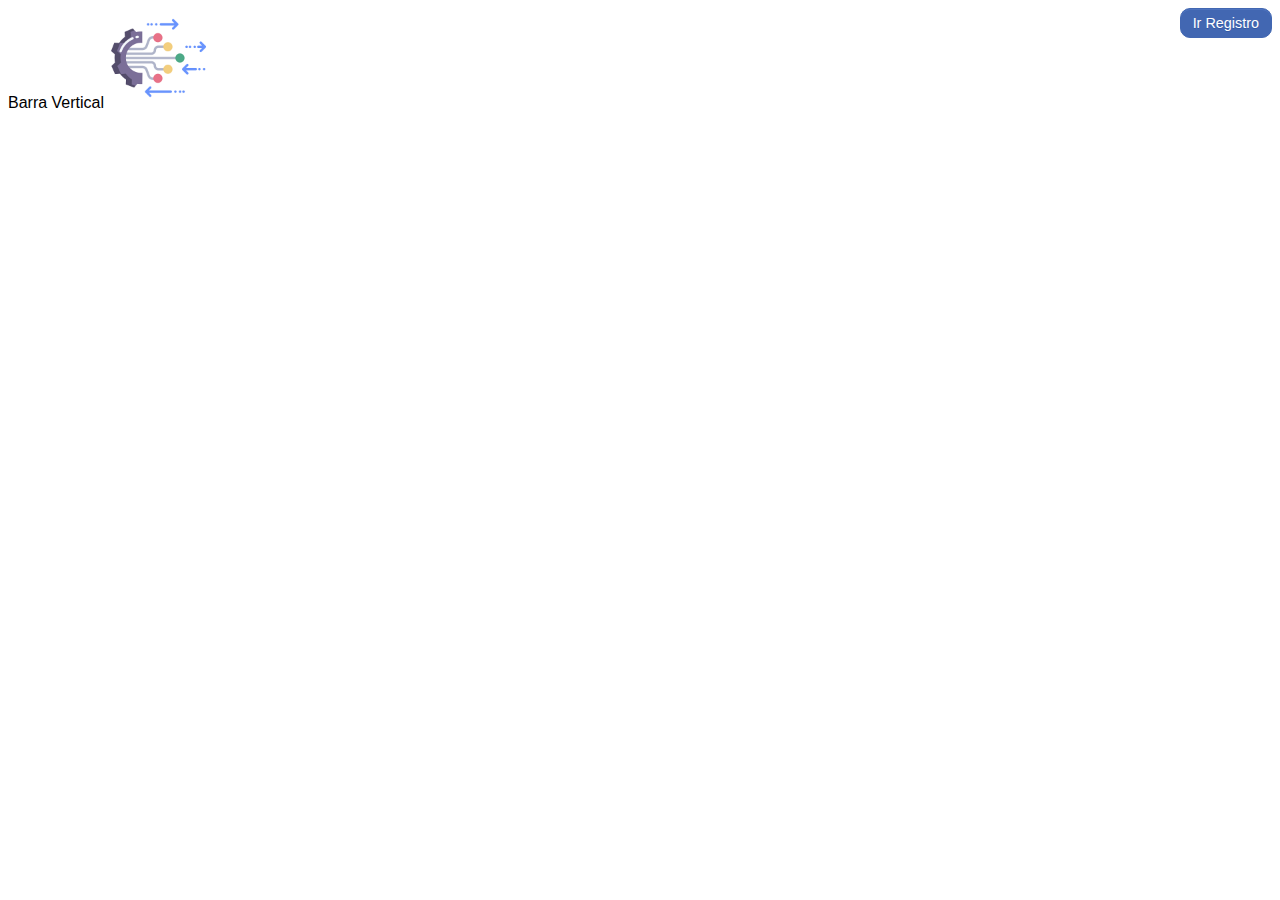
==== index.html @ 8fbcdab8 "Prueba de configuracion en NetBeans" ====
<!DOCTYPE html>
<!--
Grupo 6.
-->
<html>
    <head>
        <title>Página principal</title>
        <meta charset="UTF-8">
        <meta name="viewport" content="width=device-width, initial-scale=1.0">
        <title>Principal</title>
        <link rel="stylesheet" href="css/estilos.css">
    </head>
    <body>
        <nav id="landing_navbar">
            Barra Vertical
            <img class="img-nav" id="navbar_logo" src="img/log.png"/>
            <button class="boton-registro" id="btn_irRegistro" >
                <a id="link_registro" href="registro.html">Ir Registro</a>
            </button>
        </nav>
    </body>
</html>
---- css/estilos.css ----
* {
    font-family: 'Segoe UI', Tahoma, Geneva, Verdana, sans-serif;
}

.img-nav {
    width: 100px;
    height: 100px;
}

/* Inicio Estilos Boton Registro */
.boton-registro {
    border-radius: 2px;
    font-size: 0.9em;
    padding: 6px 12px;
    box-shadow: inset 0 1px 0 0 #4d73bf;
    background: #4267b2;
    border: 1px solid #4267b2;
    color: white;
    text-shadow: 0 1px 0 #3359a5;
    border-radius: 10px;
    float: right;
}

.boton-registro a{
    color: #fff;
    text-decoration: none;
}

.boton-registro:hover{ background: #2b54a7; }
.boton-registro:active {
    background: #1d4698;
    border-color: #1d4698;
}

/* Fin Estilos Boton Registro */
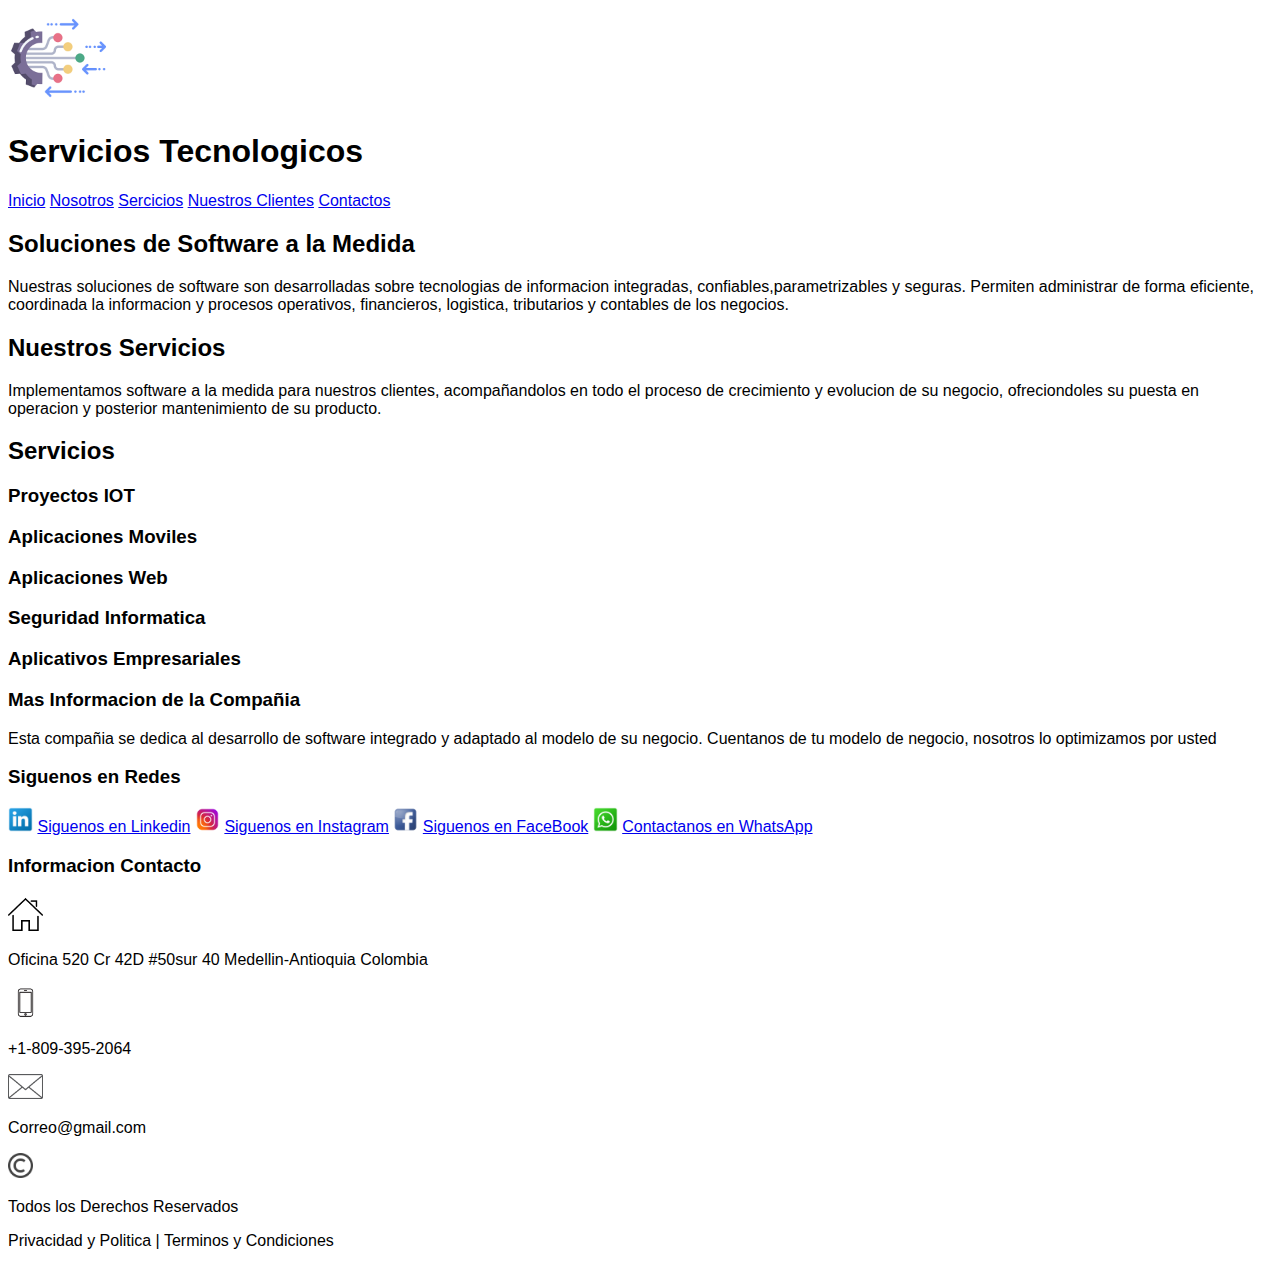
==== commit 8b143998: "Agregue el header,arcles,section y footer" ====
--- a/index.html
+++ b/index.html
@@ -11,12 +11,120 @@
         <link rel="stylesheet" href="css/estilos.css">
     </head>
     <body>
-        <nav id="landing_navbar">
-            Barra Vertical
-            <img class="img-nav" id="navbar_logo" src="img/log.png"/>
-            <button class="boton-registro" id="btn_irRegistro" >
-                <a id="link_registro" href="registro.html">Ir Registro</a>
-            </button>
-        </nav>
+        <header style>
+            <img class="img-nav" id="navbar_logo" src="img/log.png" alt="Logo"/>
+                       
+            <h1>Servicios Tecnologicos</h1>
+                
+            <nav>
+                <a href="#">Inicio</a>
+                <a href="#">Nosotros</a>
+                <a href="#">Sercicios</a>
+                <a href="#">Nuestros Clientes</a>
+                <a href="#">Contactos</a>         
+            </nav>
+        </header>
+        
+        <article>
+            <h2>Soluciones de Software a la Medida</h2>
+            <p>
+                Nuestras soluciones de software son desarrolladas sobre tecnologias de informacion integradas,
+                confiables,parametrizables y seguras. Permiten administrar de forma eficiente, coordinada la informacion
+                y procesos operativos, financieros, logistica, tributarios y contables de los negocios.
+            </p>
+        </article>
+        
+        <article>
+            <h2>Nuestros Servicios</h2>
+            <p>
+                Implementamos software a la medida para nuestros clientes, acompañandolos en todo el proceso
+                de crecimiento y evolucion de su negocio, ofreciondoles su puesta en operacion y posterior mantenimiento de su producto.
+            </p>
+        </article>
+        
+        <section>
+            <h2>Servicios</h2>
+            <div>
+                <h3>Proyectos IOT</h3>
+            </div>
+            <div>
+                <h3>Aplicaciones Moviles</h3>
+            </div>
+            <div>
+                <h3>Aplicaciones Web</h3>
+            </div>
+            <div>
+                <h3>Seguridad Informatica</h3>
+            </div>
+            <div>
+                <h3>Aplicativos Empresariales</h3>
+            </div>
+            
+           
+        </section>
+        
+        <footer>
+            
+            <div>
+                <h3>Mas Informacion de la Compañia</h3>
+                <p>
+                    Esta compañia se dedica al desarrollo de software integrado y adaptado
+                    al modelo de su negocio. Cuentanos de tu modelo de negocio, nosotros
+                    lo optimizamos por usted
+                </p>
+                                              
+            </div>
+            
+            <div>
+                <h3>Siguenos en Redes</h3>
+                
+                <img src="img/linkedin.ico" alt="logo_linkedin" width="25" height="25"/>
+                <a href="https//linkedin.com">Siguenos en Linkedin</a>
+                
+                <img src="img/instagram.ico" alt="logo_instagram" width="25" height="25"/>
+                <a href="https//instagram.com">Siguenos en Instagram</a>
+                
+                <img src="img/facebook.ico" alt="logo_facebook" width="25" height="25"/>
+                <a href="https//facebook.com">Siguenos en FaceBook</a>
+                
+                <img src="img/whatsapp.ico" alt="logo_whatsapp" width="25" height="25"/>
+                <a href="https//whatsapp.com">Contactanos en WhatsApp</a>
+            </div>
+            
+            
+            <div>
+                <h3>Informacion Contacto</h3>
+                
+                <img src="img/home.ico" width="35" height="35" alt="logo_home"/>
+                <p>
+                    Oficina 520
+                    Cr 42D #50sur 40
+                    Medellin-Antioquia
+                    Colombia
+                </p>
+                
+                <img src="img/phone.ico" width="35" height="35" alt="logo_phone"/>
+                <p>
+                    +1-809-395-2064
+                </p>
+                <img src="img/mail.ico" width="35" height="25" alt="logo_mail"/>
+                <p>
+                    Correo@gmail.com
+                </p>
+            </div>
+            
+            <div>
+                
+                <img src="img/copyright-.ico" width="25" height="25" alt="logo_copytight"/>
+                <p>Todos los Derechos Reservados</p>
+            </div>
+            
+            <div>
+                <p>
+                    Privacidad y Politica | Terminos y Condiciones
+                </p>
+            </div>
+        </footer>      
+        
     </body>
 </html>
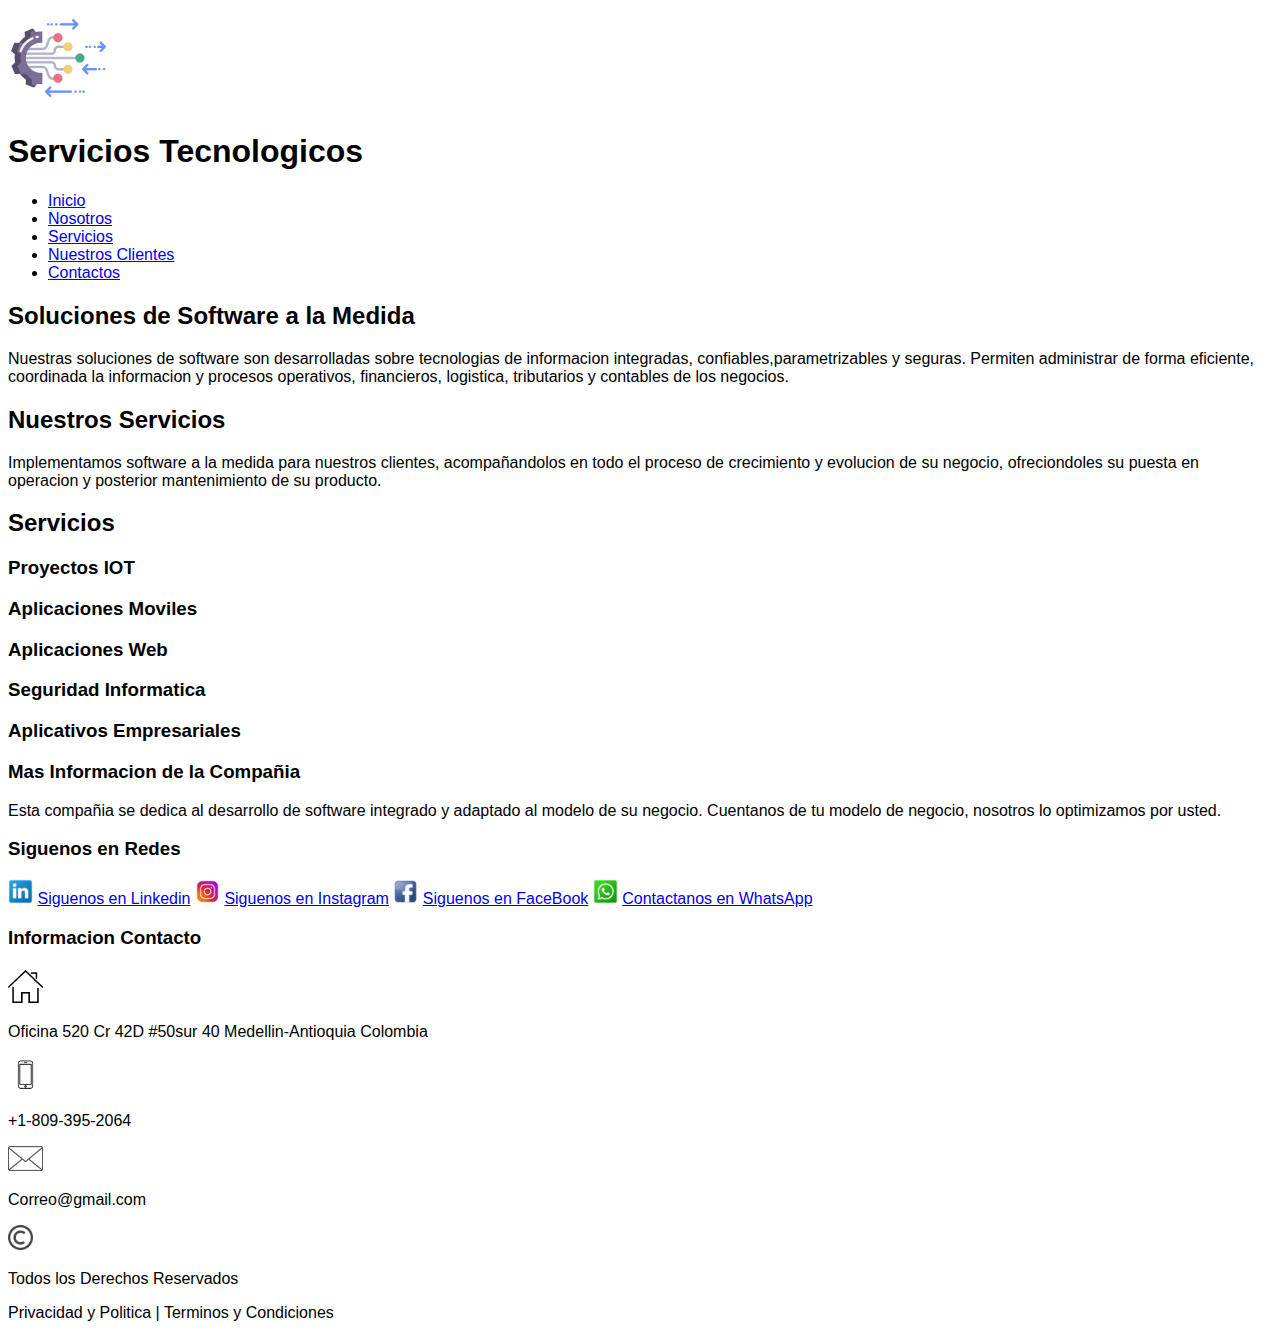
==== commit 015a8691: "Se corrigen detalles en el header y footer" ====
--- a/index.html
+++ b/index.html
@@ -11,18 +11,27 @@
         <link rel="stylesheet" href="css/estilos.css">
     </head>
     <body>
-        <header style>
-            <img class="img-nav" id="navbar_logo" src="img/log.png" alt="Logo"/>
-                       
-            <h1>Servicios Tecnologicos</h1>
-                
-            <nav>
-                <a href="#">Inicio</a>
-                <a href="#">Nosotros</a>
-                <a href="#">Sercicios</a>
-                <a href="#">Nuestros Clientes</a>
-                <a href="#">Contactos</a>         
-            </nav>
+        <header>
+            <div>
+                <img class="img-nav" id="navbar_logo" src="img/log.png" alt="Logo"/>
+            </div>
+            
+            <div>
+                <h1>Servicios Tecnologicos</h1>
+            </div>
+            
+            <div> 
+                <nav>
+                    <ul>
+                        <li><a href="#">Inicio</a></li>
+                        <li><a href="#">Nosotros</a></li>
+                        <li><a href="#">Servicios</a></li>
+                        <li><a href="#">Nuestros Clientes</a</li>
+                        <li><a href="#">Contactos</a></li>
+                    </ul>        
+                </nav>
+            </div>
+
         </header>
         
         <article>
@@ -70,7 +79,7 @@
                 <p>
                     Esta compañia se dedica al desarrollo de software integrado y adaptado
                     al modelo de su negocio. Cuentanos de tu modelo de negocio, nosotros
-                    lo optimizamos por usted
+                    lo optimizamos por usted.
                 </p>
                                               
             </div>
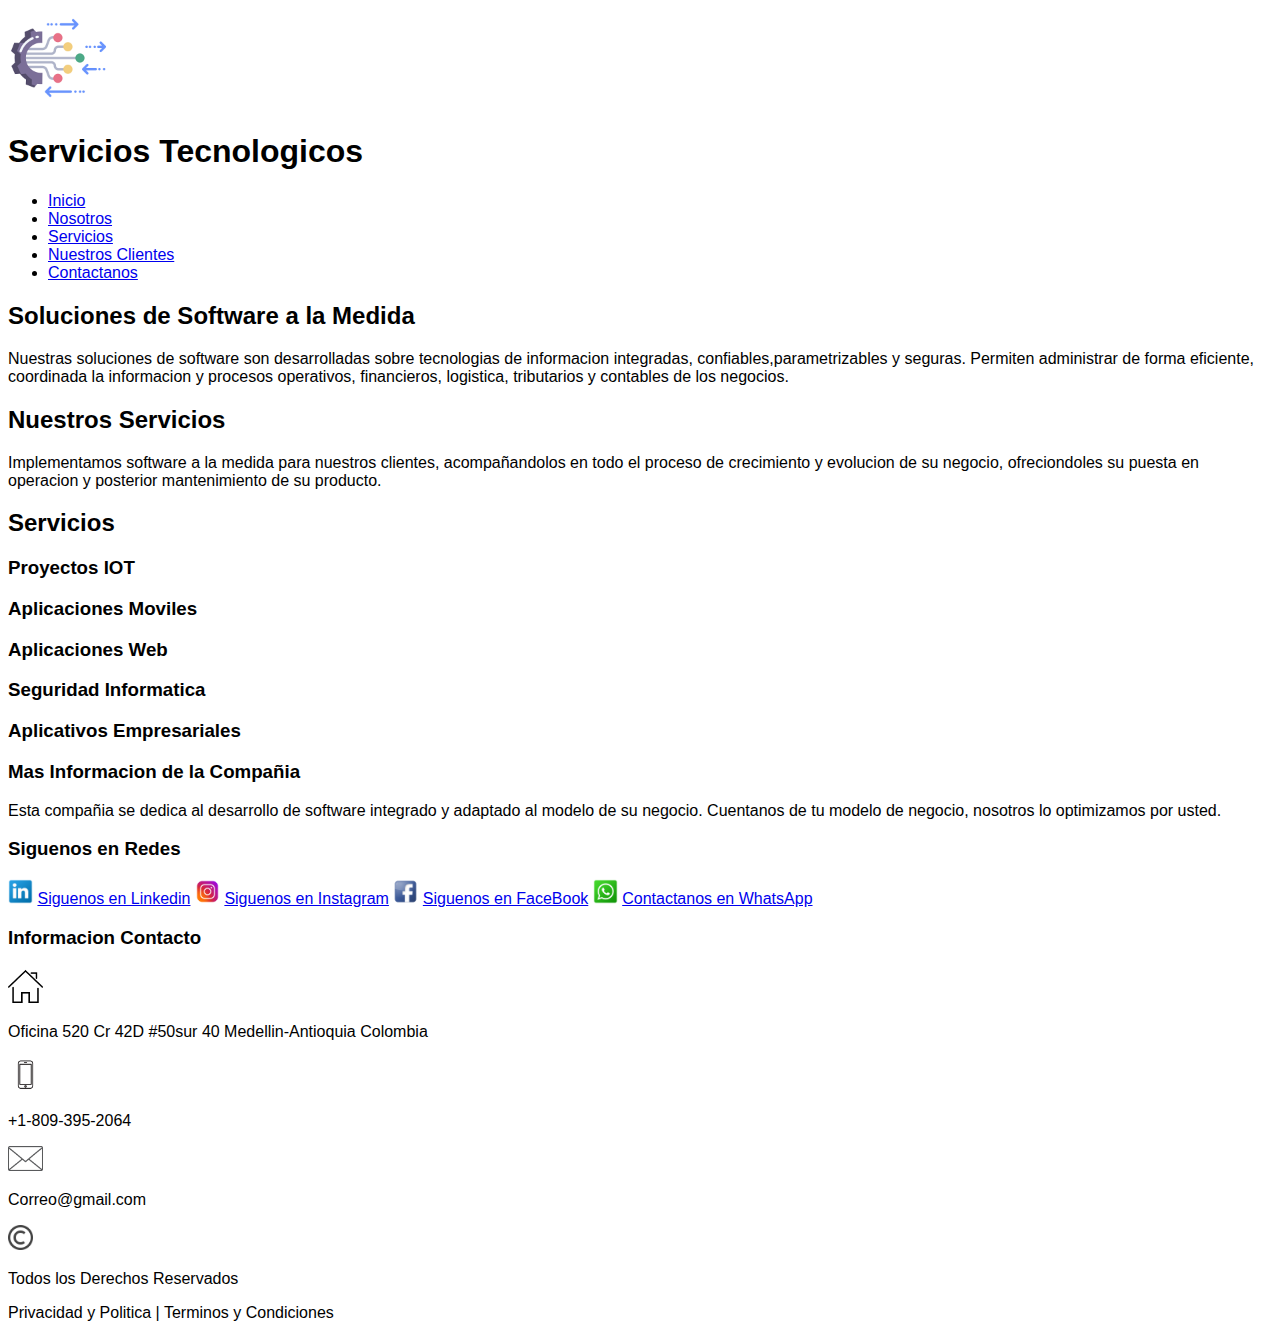
==== commit 6d2abdd5: "Se agrego la sección de Contactos" ====
--- a/index.html
+++ b/index.html
@@ -3,137 +3,143 @@
 Grupo 6.
 -->
 <html>
-    <head>
-        <title>Página principal</title>
-        <meta charset="UTF-8">
-        <meta name="viewport" content="width=device-width, initial-scale=1.0">
-        <title>Principal</title>
-        <link rel="stylesheet" href="css/estilos.css">
-    </head>
-    <body>
-        <header>
-            <div>
-                <img class="img-nav" id="navbar_logo" src="img/log.png" alt="Logo"/>
-            </div>
-            
-            <div>
-                <h1>Servicios Tecnologicos</h1>
-            </div>
-            
-            <div> 
-                <nav>
-                    <ul>
-                        <li><a href="#">Inicio</a></li>
-                        <li><a href="#">Nosotros</a></li>
-                        <li><a href="#">Servicios</a></li>
-                        <li><a href="#">Nuestros Clientes</a</li>
-                        <li><a href="#">Contactos</a></li>
-                    </ul>        
-                </nav>
-            </div>
 
-        </header>
-        
-        <article>
-            <h2>Soluciones de Software a la Medida</h2>
+<head>
+    <title>Página principal</title>
+    <meta charset="UTF-8">
+    <meta name="viewport" content="width=device-width, initial-scale=1.0">
+    <title>Principal</title>
+    <link rel="stylesheet" href="css/estilos.css">
+    <link rel="icon" href="img/log.ico">
+    <meta name="author" content="Equipo 6 Grupo 53414">
+</head>
+
+<body>
+    <header>
+        <div>
+            <img class="img-nav" id="navbar_logo" src="img/log.png" alt="Logo" />
+        </div>
+
+        <div>
+            <h1>Servicios Tecnologicos</h1>
+        </div>
+
+        <div>
+            <nav>
+                <ul>
+                    <li><a href="#">Inicio</a></li>
+                    <li><a href="#">Nosotros</a></li>
+                    <li><a href="#">Servicios</a></li>
+                    <li><a href="#">Nuestros Clientes</a></li>
+                    <li><a href="contactanos.html">Contactanos</a></li>
+                </ul>
+            </nav>
+        </div>
+
+    </header>
+
+    <article>
+        <h2>Soluciones de Software a la Medida</h2>
+        <p>
+            Nuestras soluciones de software son desarrolladas sobre tecnologias de informacion integradas,
+            confiables,parametrizables y seguras. Permiten administrar de forma eficiente, coordinada la informacion
+            y procesos operativos, financieros, logistica, tributarios y contables de los negocios.
+        </p>
+    </article>
+
+    <article>
+        <h2>Nuestros Servicios</h2>
+        <p>
+            Implementamos software a la medida para nuestros clientes, acompañandolos en todo el proceso
+            de crecimiento y evolucion de su negocio, ofreciondoles su puesta en operacion y posterior mantenimiento de
+            su producto.
+        </p>
+    </article>
+
+    <section>
+        <h2>Servicios</h2>
+        <div>
+            <h3>Proyectos IOT</h3>
+        </div>
+        <div>
+            <h3>Aplicaciones Moviles</h3>
+        </div>
+        <div>
+            <h3>Aplicaciones Web</h3>
+        </div>
+        <div>
+            <h3>Seguridad Informatica</h3>
+        </div>
+        <div>
+            <h3>Aplicativos Empresariales</h3>
+        </div>
+
+
+    </section>
+
+    <footer>
+
+        <div>
+            <h3>Mas Informacion de la Compañia</h3>
             <p>
-                Nuestras soluciones de software son desarrolladas sobre tecnologias de informacion integradas,
-                confiables,parametrizables y seguras. Permiten administrar de forma eficiente, coordinada la informacion
-                y procesos operativos, financieros, logistica, tributarios y contables de los negocios.
+                Esta compañia se dedica al desarrollo de software integrado y adaptado
+                al modelo de su negocio. Cuentanos de tu modelo de negocio, nosotros
+                lo optimizamos por usted.
             </p>
-        </article>
-        
-        <article>
-            <h2>Nuestros Servicios</h2>
+
+        </div>
+
+        <div>
+            <h3>Siguenos en Redes</h3>
+
+            <img src="img/linkedin.ico" alt="logo_linkedin" width="25" height="25" />
+            <a href="https//linkedin.com">Siguenos en Linkedin</a>
+
+            <img src="img/instagram.ico" alt="logo_instagram" width="25" height="25" />
+            <a href="https//instagram.com">Siguenos en Instagram</a>
+
+            <img src="img/facebook.ico" alt="logo_facebook" width="25" height="25" />
+            <a href="https//facebook.com">Siguenos en FaceBook</a>
+
+            <img src="img/whatsapp.ico" alt="logo_whatsapp" width="25" height="25" />
+            <a href="https//whatsapp.com">Contactanos en WhatsApp</a>
+        </div>
+
+
+        <div>
+            <h3>Informacion Contacto</h3>
+
+            <img src="img/home.ico" width="35" height="35" alt="logo_home" />
             <p>
-                Implementamos software a la medida para nuestros clientes, acompañandolos en todo el proceso
-                de crecimiento y evolucion de su negocio, ofreciondoles su puesta en operacion y posterior mantenimiento de su producto.
+                Oficina 520
+                Cr 42D #50sur 40
+                Medellin-Antioquia
+                Colombia
             </p>
-        </article>
-        
-        <section>
-            <h2>Servicios</h2>
-            <div>
-                <h3>Proyectos IOT</h3>
-            </div>
-            <div>
-                <h3>Aplicaciones Moviles</h3>
-            </div>
-            <div>
-                <h3>Aplicaciones Web</h3>
-            </div>
-            <div>
-                <h3>Seguridad Informatica</h3>
-            </div>
-            <div>
-                <h3>Aplicativos Empresariales</h3>
-            </div>
-            
-           
-        </section>
-        
-        <footer>
-            
-            <div>
-                <h3>Mas Informacion de la Compañia</h3>
-                <p>
-                    Esta compañia se dedica al desarrollo de software integrado y adaptado
-                    al modelo de su negocio. Cuentanos de tu modelo de negocio, nosotros
-                    lo optimizamos por usted.
-                </p>
-                                              
-            </div>
-            
-            <div>
-                <h3>Siguenos en Redes</h3>
-                
-                <img src="img/linkedin.ico" alt="logo_linkedin" width="25" height="25"/>
-                <a href="https//linkedin.com">Siguenos en Linkedin</a>
-                
-                <img src="img/instagram.ico" alt="logo_instagram" width="25" height="25"/>
-                <a href="https//instagram.com">Siguenos en Instagram</a>
-                
-                <img src="img/facebook.ico" alt="logo_facebook" width="25" height="25"/>
-                <a href="https//facebook.com">Siguenos en FaceBook</a>
-                
-                <img src="img/whatsapp.ico" alt="logo_whatsapp" width="25" height="25"/>
-                <a href="https//whatsapp.com">Contactanos en WhatsApp</a>
-            </div>
-            
-            
-            <div>
-                <h3>Informacion Contacto</h3>
-                
-                <img src="img/home.ico" width="35" height="35" alt="logo_home"/>
-                <p>
-                    Oficina 520
-                    Cr 42D #50sur 40
-                    Medellin-Antioquia
-                    Colombia
-                </p>
-                
-                <img src="img/phone.ico" width="35" height="35" alt="logo_phone"/>
-                <p>
-                    +1-809-395-2064
-                </p>
-                <img src="img/mail.ico" width="35" height="25" alt="logo_mail"/>
-                <p>
-                    Correo@gmail.com
-                </p>
-            </div>
-            
-            <div>
-                
-                <img src="img/copyright-.ico" width="25" height="25" alt="logo_copytight"/>
-                <p>Todos los Derechos Reservados</p>
-            </div>
-            
-            <div>
-                <p>
-                    Privacidad y Politica | Terminos y Condiciones
-                </p>
-            </div>
-        </footer>      
-        
-    </body>
-</html>
+
+            <img src="img/phone.ico" width="35" height="35" alt="logo_phone" />
+            <p>
+                +1-809-395-2064
+            </p>
+            <img src="img/mail.ico" width="35" height="25" alt="logo_mail" />
+            <p>
+                Correo@gmail.com
+            </p>
+        </div>
+
+        <div>
+
+            <img src="img/copyright-.ico" width="25" height="25" alt="logo_copytight" />
+            <p>Todos los Derechos Reservados</p>
+        </div>
+
+        <div>
+            <p>
+                Privacidad y Politica | Terminos y Condiciones
+            </p>
+        </div>
+    </footer>
+
+</body>
+
+</html>--- a/css/estilos.css
+++ b/css/estilos.css
@@ -1,35 +1,149 @@
 * {
-    font-family: 'Segoe UI', Tahoma, Geneva, Verdana, sans-serif;
+  font-family: 'Segoe UI', Tahoma, Geneva, Verdana, sans-serif;
 }
 
 .img-nav {
-    width: 100px;
-    height: 100px;
+  width: 100px;
+  height: 100px;
 }
 
 /* Inicio Estilos Boton Registro */
+
 .boton-registro {
-    border-radius: 2px;
-    font-size: 0.9em;
-    padding: 6px 12px;
-    box-shadow: inset 0 1px 0 0 #4d73bf;
-    background: #4267b2;
-    border: 1px solid #4267b2;
-    color: white;
-    text-shadow: 0 1px 0 #3359a5;
-    border-radius: 10px;
-    float: right;
+  border-radius: 2px;
+  font-size: 0.9em;
+  padding: 6px 12px;
+  box-shadow: inset 0 1px 0 0 #4d73bf;
+  background: #4267b2;
+  border: 1px solid #4267b2;
+  color: white;
+  text-shadow: 0 1px 0 #3359a5;
+  border-radius: 10px;
+  float: right;
 }
 
-.boton-registro a{
-    color: #fff;
-    text-decoration: none;
+.boton-registro a {
+  color: #fff;
+  text-decoration: none;
 }
 
-.boton-registro:hover{ background: #2b54a7; }
-.boton-registro:active {
-    background: #1d4698;
-    border-color: #1d4698;
+.boton-registro:hover {
+  background: #2b54a7;
 }
 
-/* Fin Estilos Boton Registro */+.boton-registro:active {
+  background: #1d4698;
+  border-color: #1d4698;
+}
+
+/* Fin Estilos Boton Registro */
+
+/*Contactanos */
+
+.container {
+  width: 90%;
+  margin: 0 auto;
+  position: relative;
+}
+
+#contact {
+  border-radius: 10px;
+  background: #F9F9F9;
+  padding: 25px;
+  margin: 20px 0;
+  box-shadow: 0 0 20px 0 rgba(0, 0, 0, 0.2), 0 5px 5px 0 rgba(0, 0, 0, 0.24);
+}
+
+#contact h3 {
+  display: block;
+  font-size: 30px;
+  font-weight: 300;
+  margin-bottom: 10px;
+}
+
+#contact h4 {
+  margin: 5px 0 15px;
+  display: block;
+  font-size: 13px;
+  font-weight: 400;
+}
+
+fieldset {
+  border: medium none !important;
+  margin: 0 0 10px;
+  padding: 0;
+  width: 97%;
+}
+
+.boton-enviar {
+  display: contents;
+}
+
+#contact input[type="text"], #contact input[type="email"], #contact input[type="tel"], #contact input[type="url"], #contact textarea {
+  width: 100%;
+  border: 1px solid #ccc;
+  background: #FFF;
+  margin: 0 0 5px;
+  padding: 10px;
+  border-radius: 10px;
+}
+
+#contact input[type="text"]:hover, #contact input[type="email"]:hover, #contact input[type="tel"]:hover, #contact input[type="url"]:hover, #contact textarea:hover {
+  -webkit-transition: border-color 0.3s ease-in-out;
+  -moz-transition: border-color 0.3s ease-in-out;
+  transition: border-color 0.3s ease-in-out;
+  border: 1px solid #aaa;
+  border-radius: 15px;
+}
+
+#contact textarea {
+  height: 100px;
+  max-width: 100%;
+  resize: none;
+}
+
+#contact button[type="submit"] {
+  cursor: pointer;
+  width: 100%;
+  border: none;
+  background: #4CAF50;
+  color: #FFF;
+  margin: 0 0 5px;
+  padding: 10px;
+  font-size: 15px;
+}
+
+#contact button[type="submit"]:hover {
+  background: #43A047;
+}
+
+#contact button[type="submit"]:active {
+  box-shadow: inset 0 1px 3px rgba(0, 0, 0, 0.5);
+}
+
+.copyright {
+  text-align: center;
+}
+
+#contact input:focus, #contact textarea:focus {
+  outline: 0;
+  border: 1px solid #aaa;
+}
+
+::-webkit-input-placeholder {
+  color: #888;
+}
+
+:-moz-placeholder {
+  color: #888;
+}
+
+::-moz-placeholder {
+  color: #888;
+}
+
+:-ms-input-placeholder {
+  color: #888;
+}
+
+/* Fin Contactanos */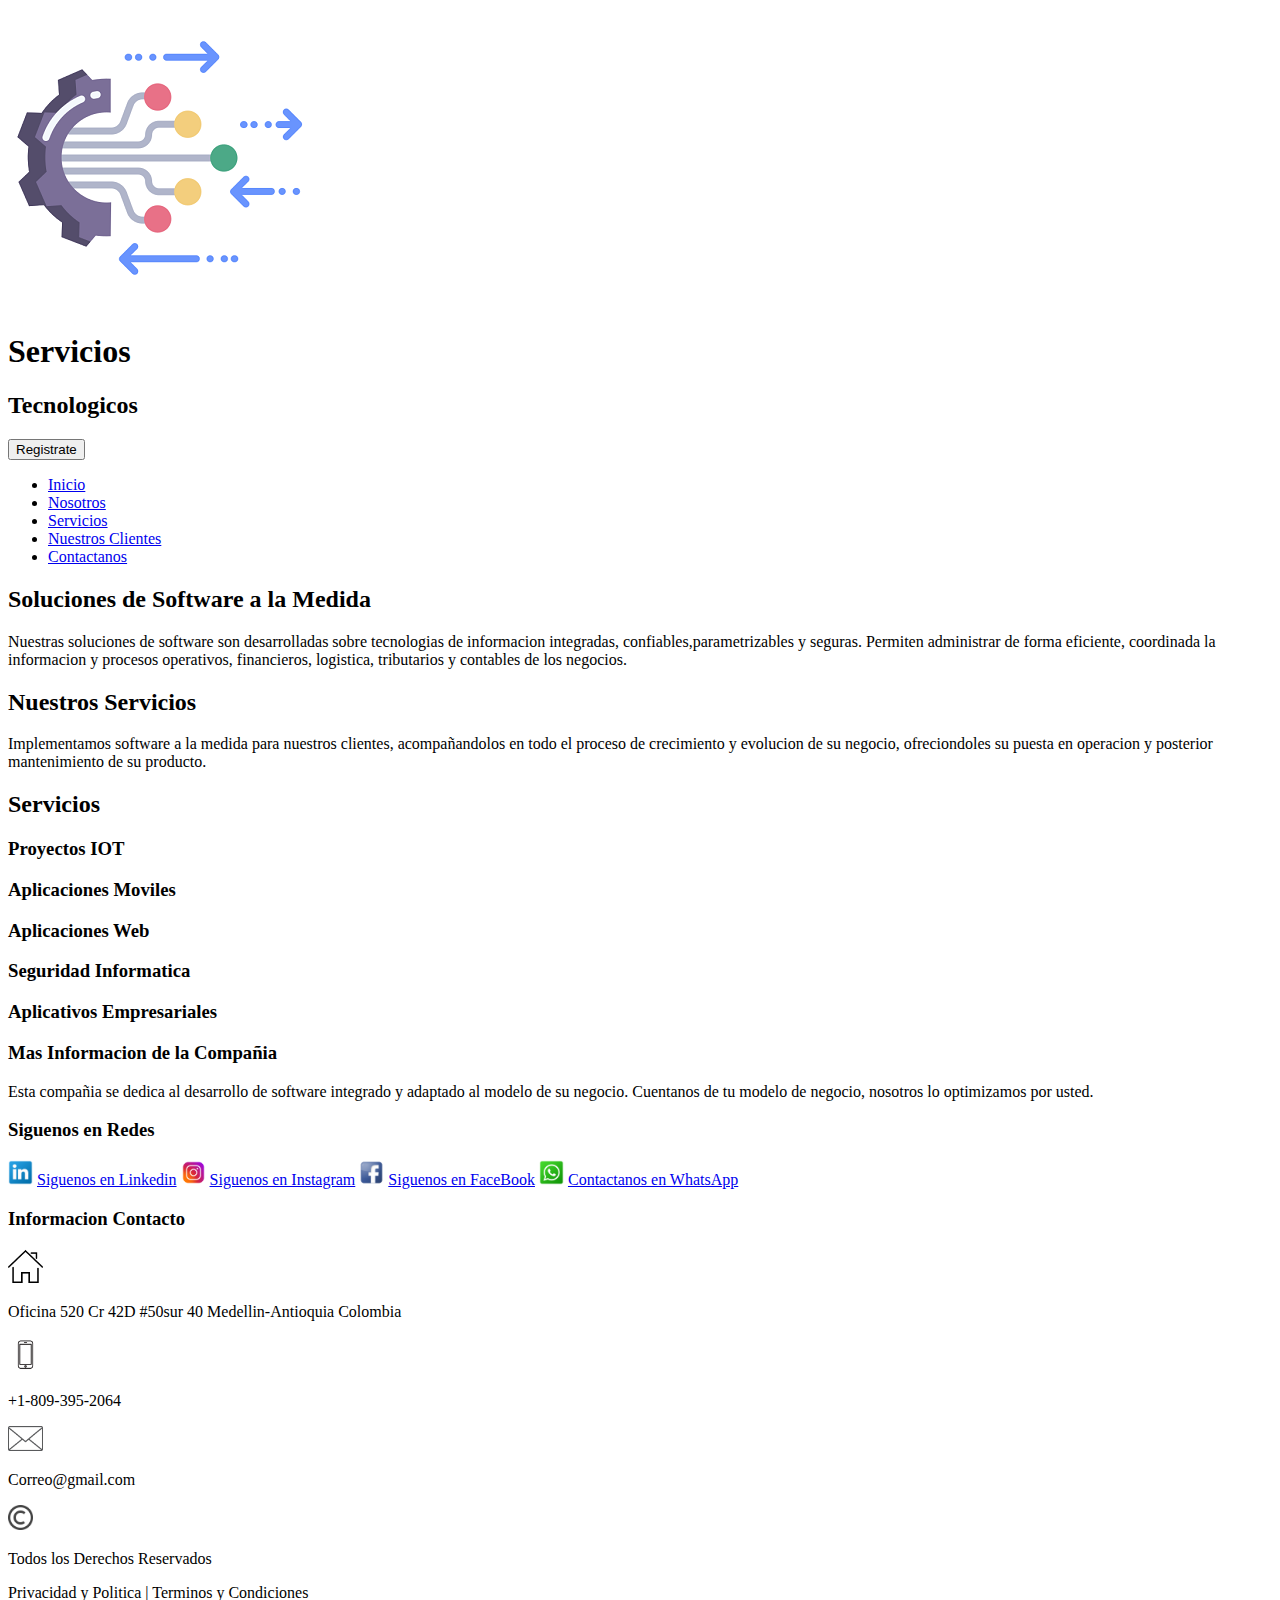
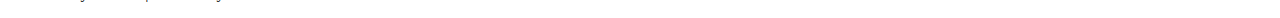
==== commit e8aa34cb: "estoy creando el css de el index aun lo tengo comentado" ====
--- a/index.html
+++ b/index.html
@@ -9,22 +9,25 @@
     <meta charset="UTF-8">
     <meta name="viewport" content="width=device-width, initial-scale=1.0">
     <title>Principal</title>
-    <link rel="stylesheet" href="css/estilos.css">
+    <!--<link rel="stylesheet" href="css/estiloindex.css">-->
     <link rel="icon" href="img/log.ico">
     <meta name="author" content="Equipo 6 Grupo 53414">
 </head>
 
 <body>
     <header>
-        <div>
+        <div class="container_header">
+        <div class="logo">
             <img class="img-nav" id="navbar_logo" src="img/log.png" alt="Logo" />
         </div>
 
-        <div>
-            <h1>Servicios Tecnologicos</h1>
+        <div class="container_titulo">
+            <h1>Servicios</h1>
+            <h2>Tecnologicos</h2>
+            <input type="button" value="Registrate"></<input>
         </div>
 
-        <div>
+        <div class="container_nav">
             <nav>
                 <ul>
                     <li><a href="#">Inicio</a></li>
@@ -35,7 +38,7 @@
                 </ul>
             </nav>
         </div>
-
+        </div>
     </header>
 
     <article>
--- a/css/estiloindex.css
+++ b/css/estiloindex.css
@@ -0,0 +1,37 @@
+@import url('https://fonts.googleapis.com/css2?family=Poppins:ital,wght@0,100;0,200;0,300;0,400;0,500;0,600;0,700;0,800;0,900;1,100;1,200;1,300;1,400;1,500;1,600;1,700;1,800;1,900&display=swap');
+
+*{
+    margin:0;
+    padding: 0;
+    box-sizing: border-box;
+    text-decoration: none;
+}
+
+header{
+    width: 100%;
+    height: 100%;
+    font-family: 'Poppins', sans-serif;
+    position: fixed;
+    top: 0;
+    right: 0;
+    z-index: 100;
+    background: #aaa;
+}
+
+.container_header{
+    max-width: 1200px;
+    height: 100%;
+    display: flex;
+    justify-content: space-between;
+    margin: auto;
+    padding: 0px 20px;
+}
+
+header.logo{
+    height: 100%;
+    
+}
+
+.logo {
+    width: 150px;
+}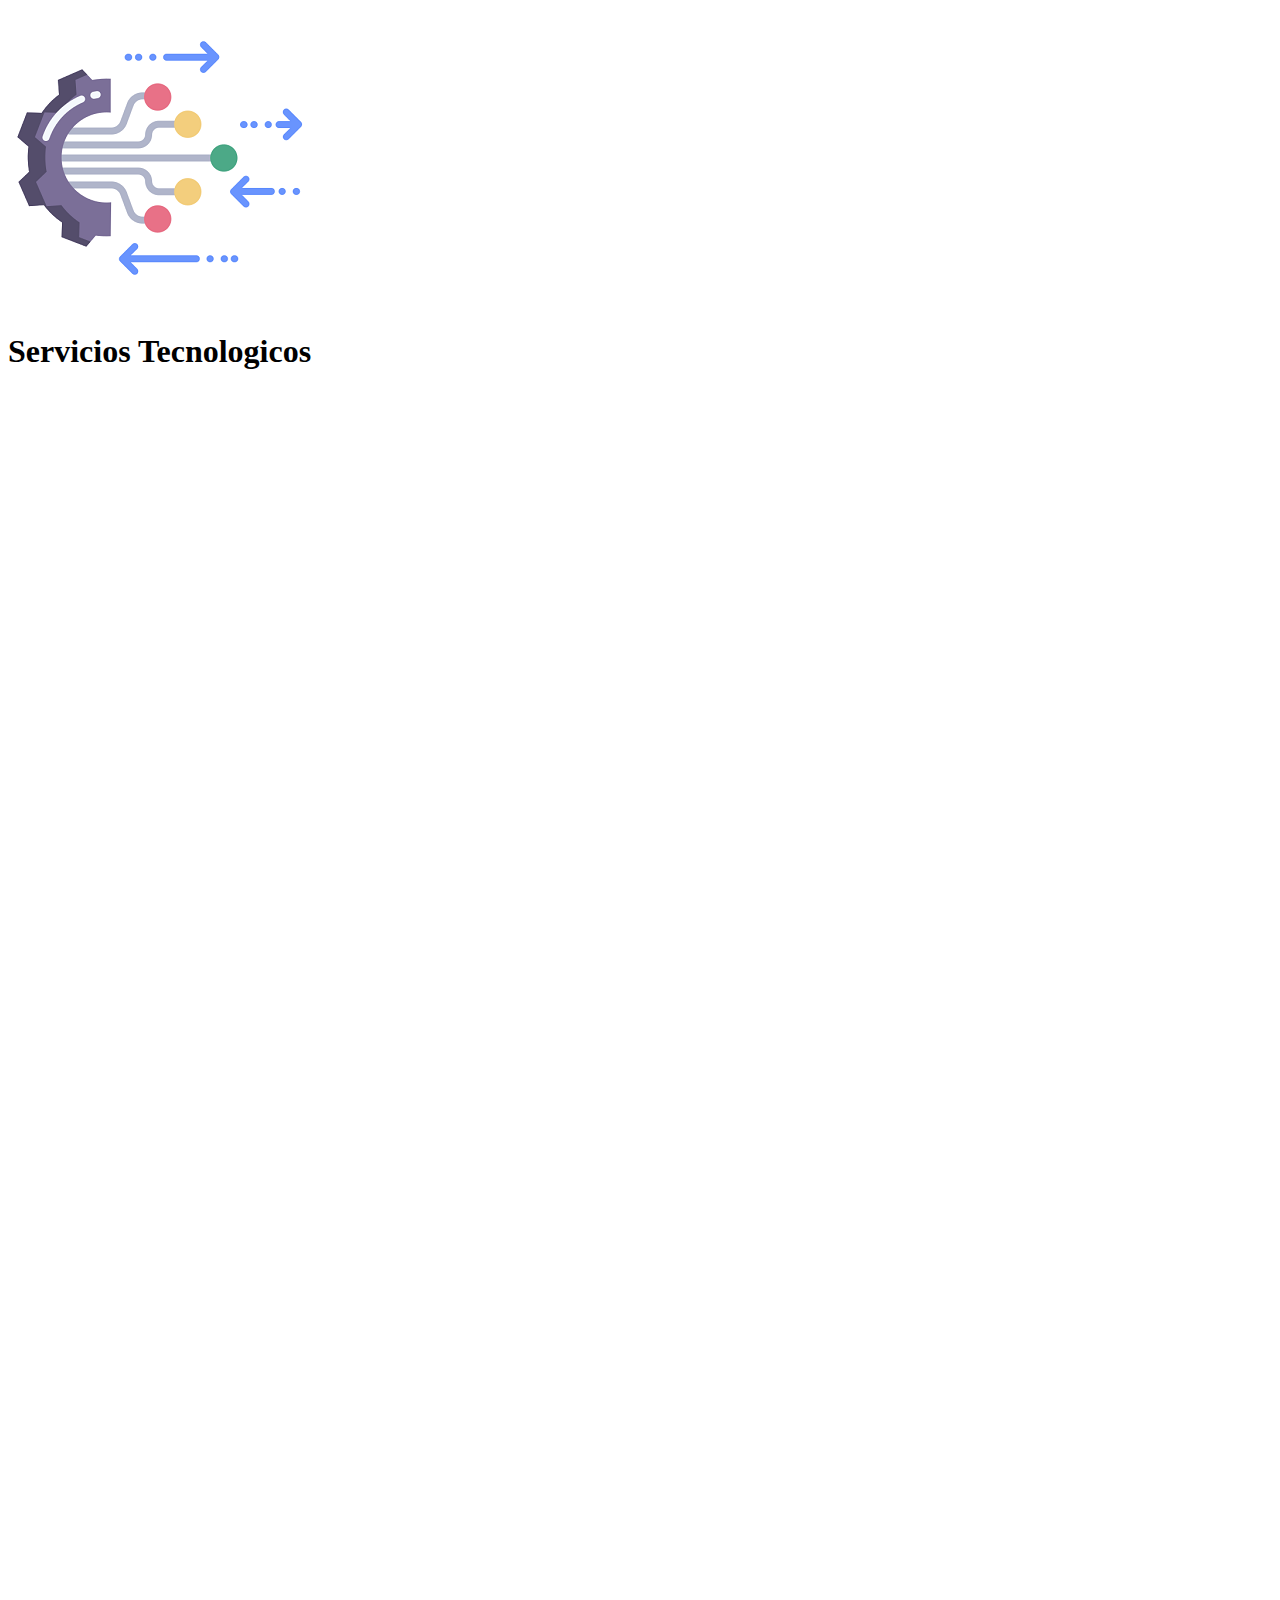
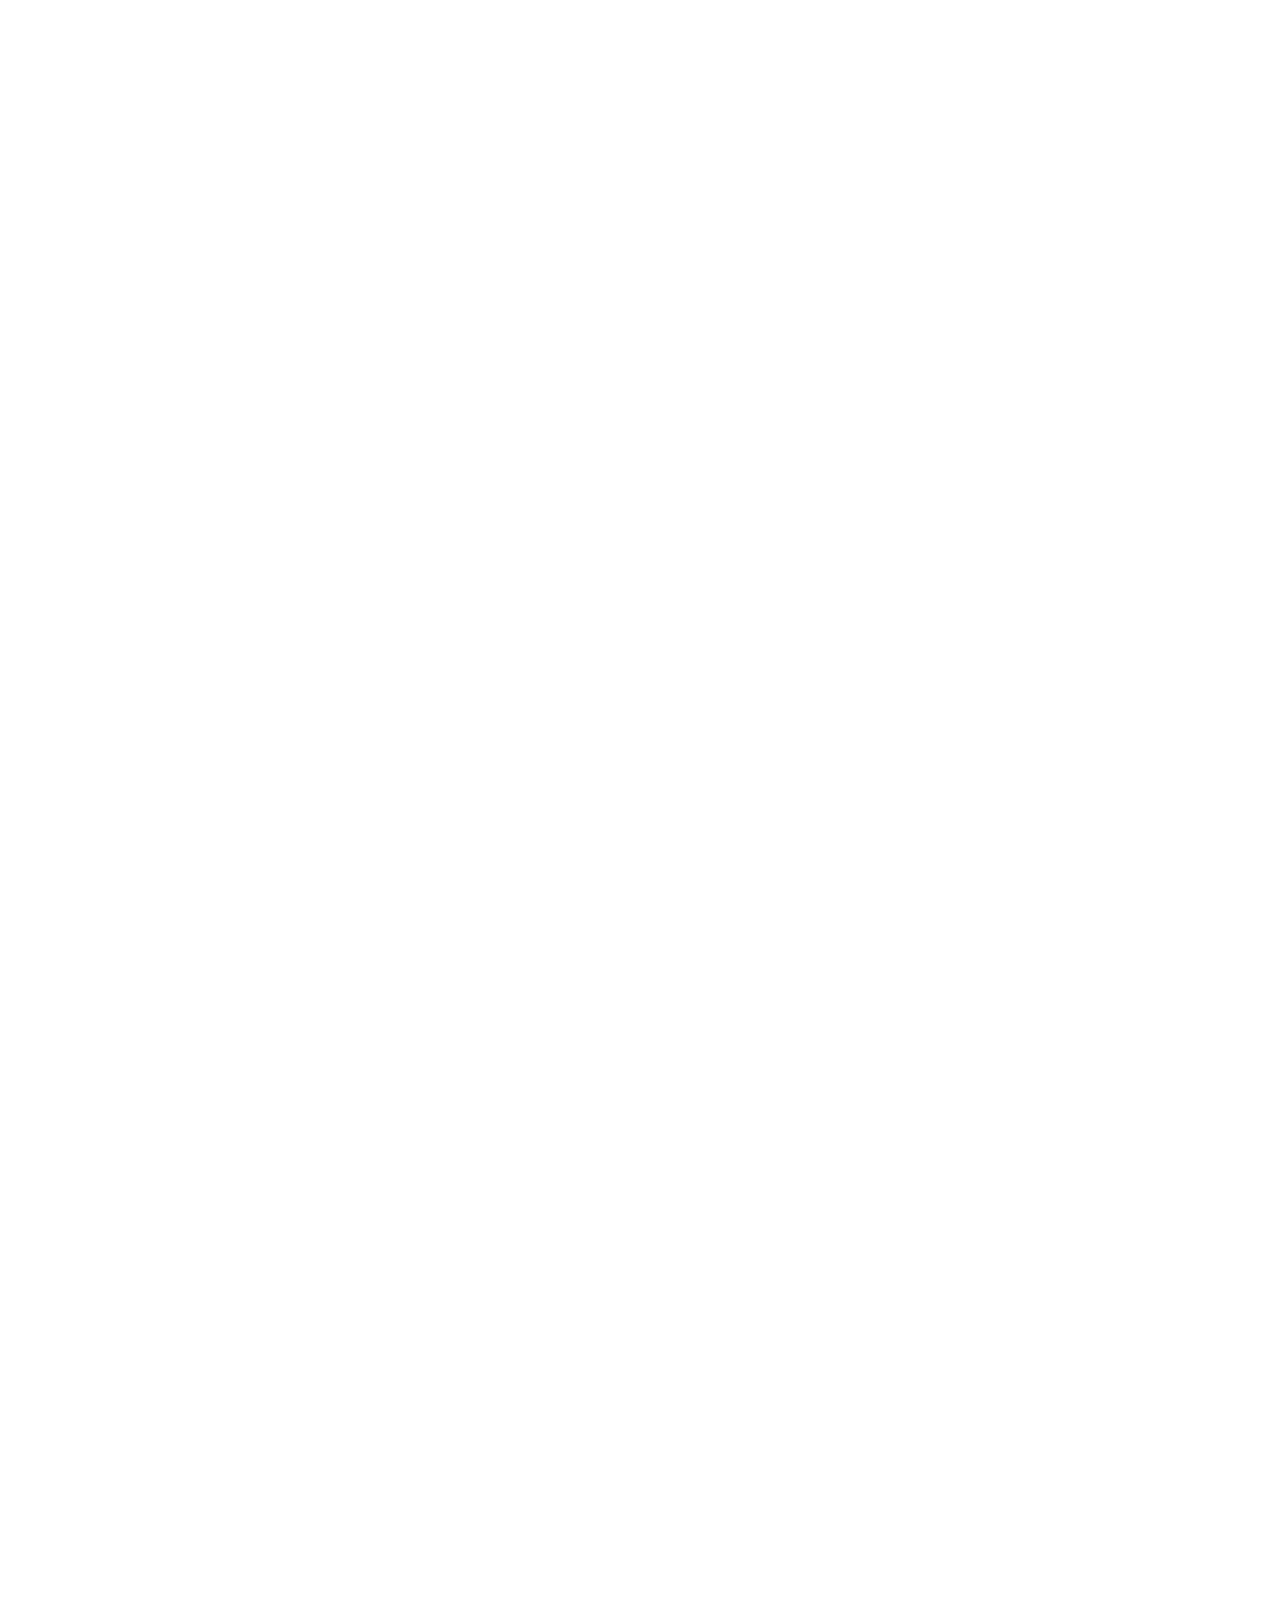
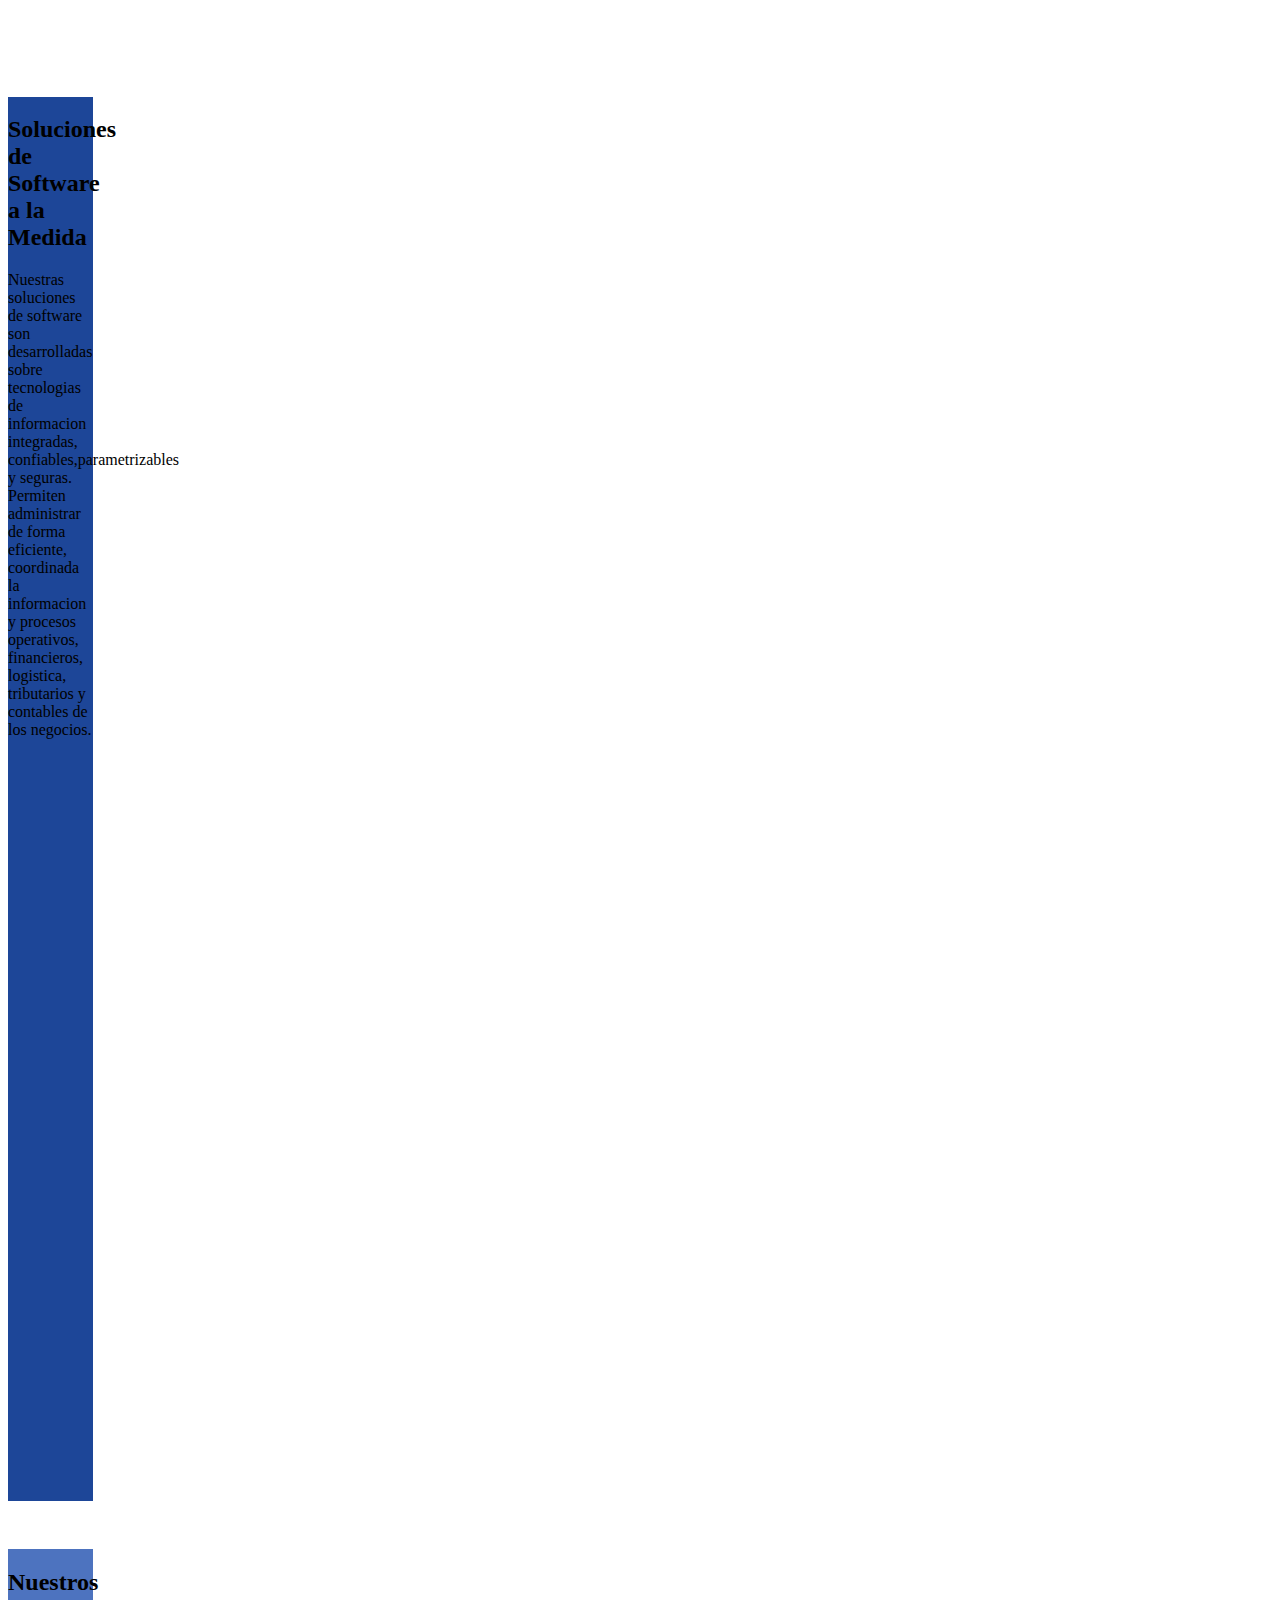
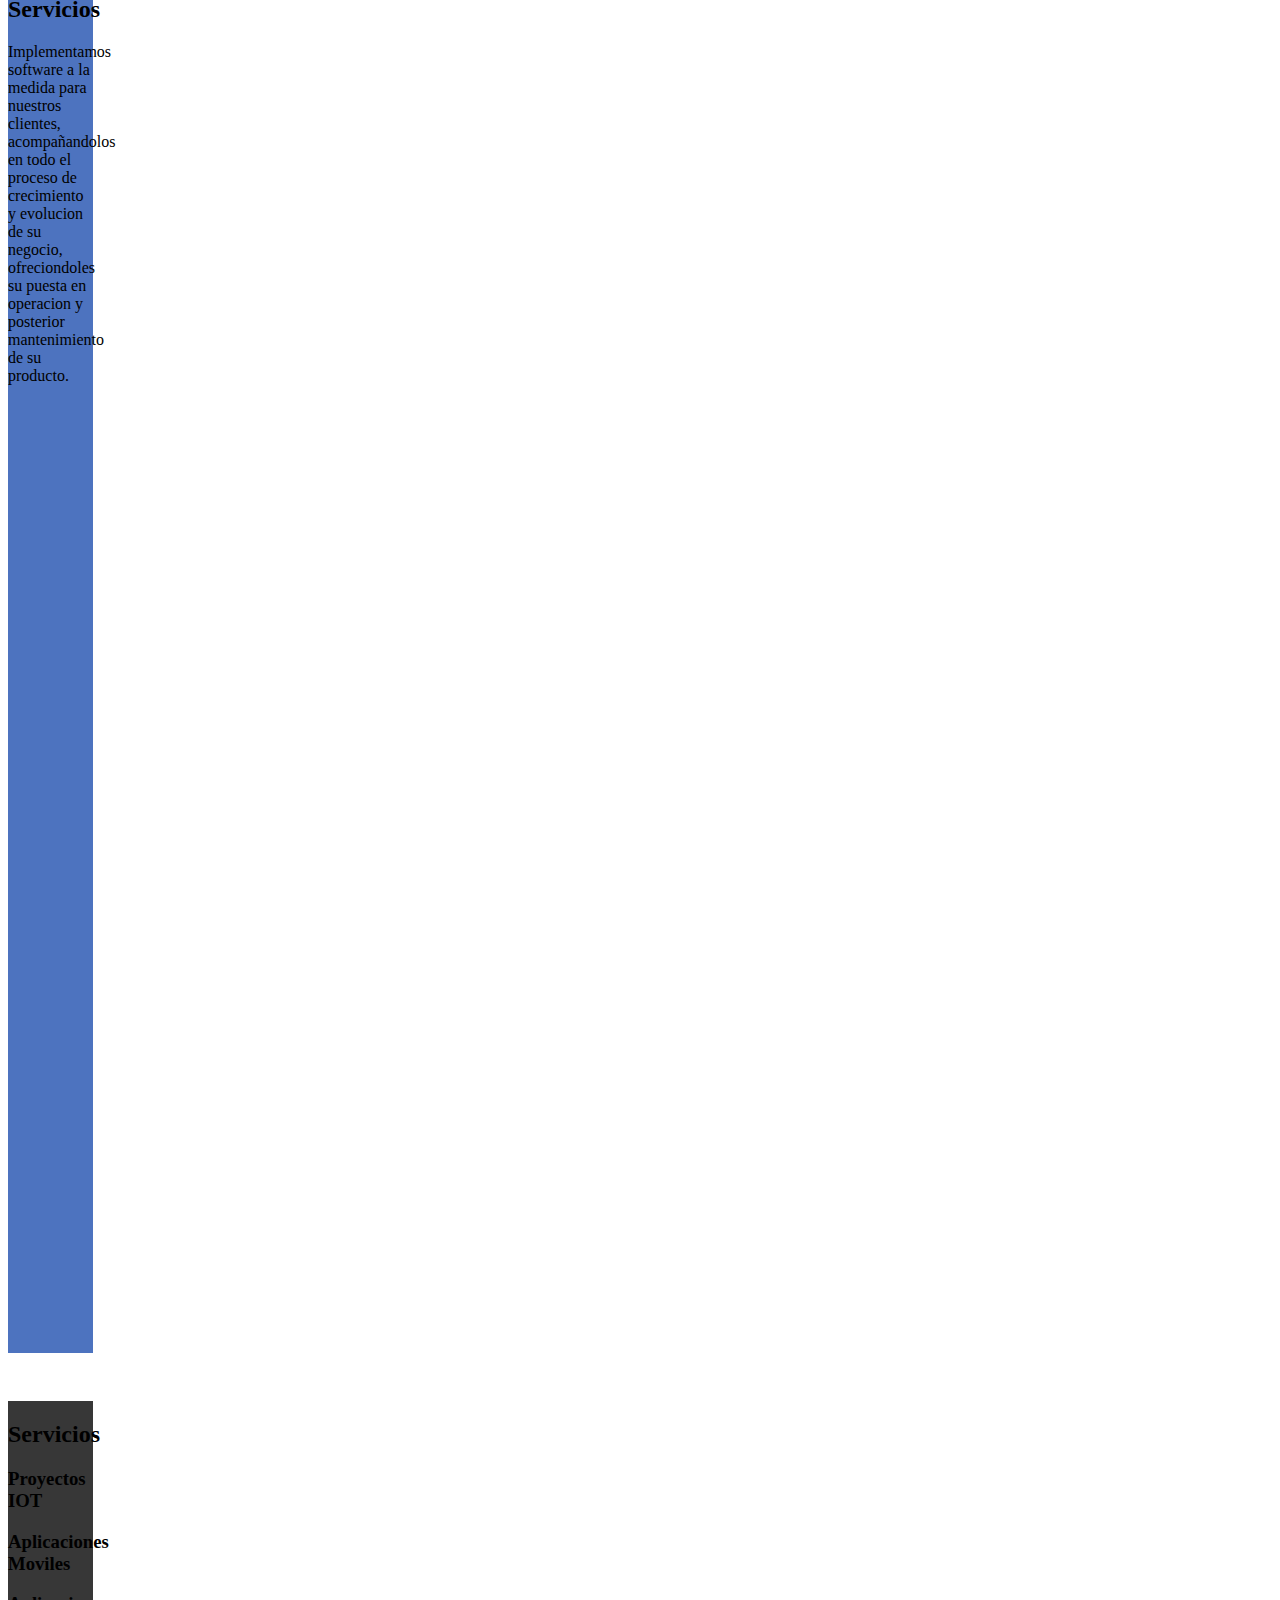
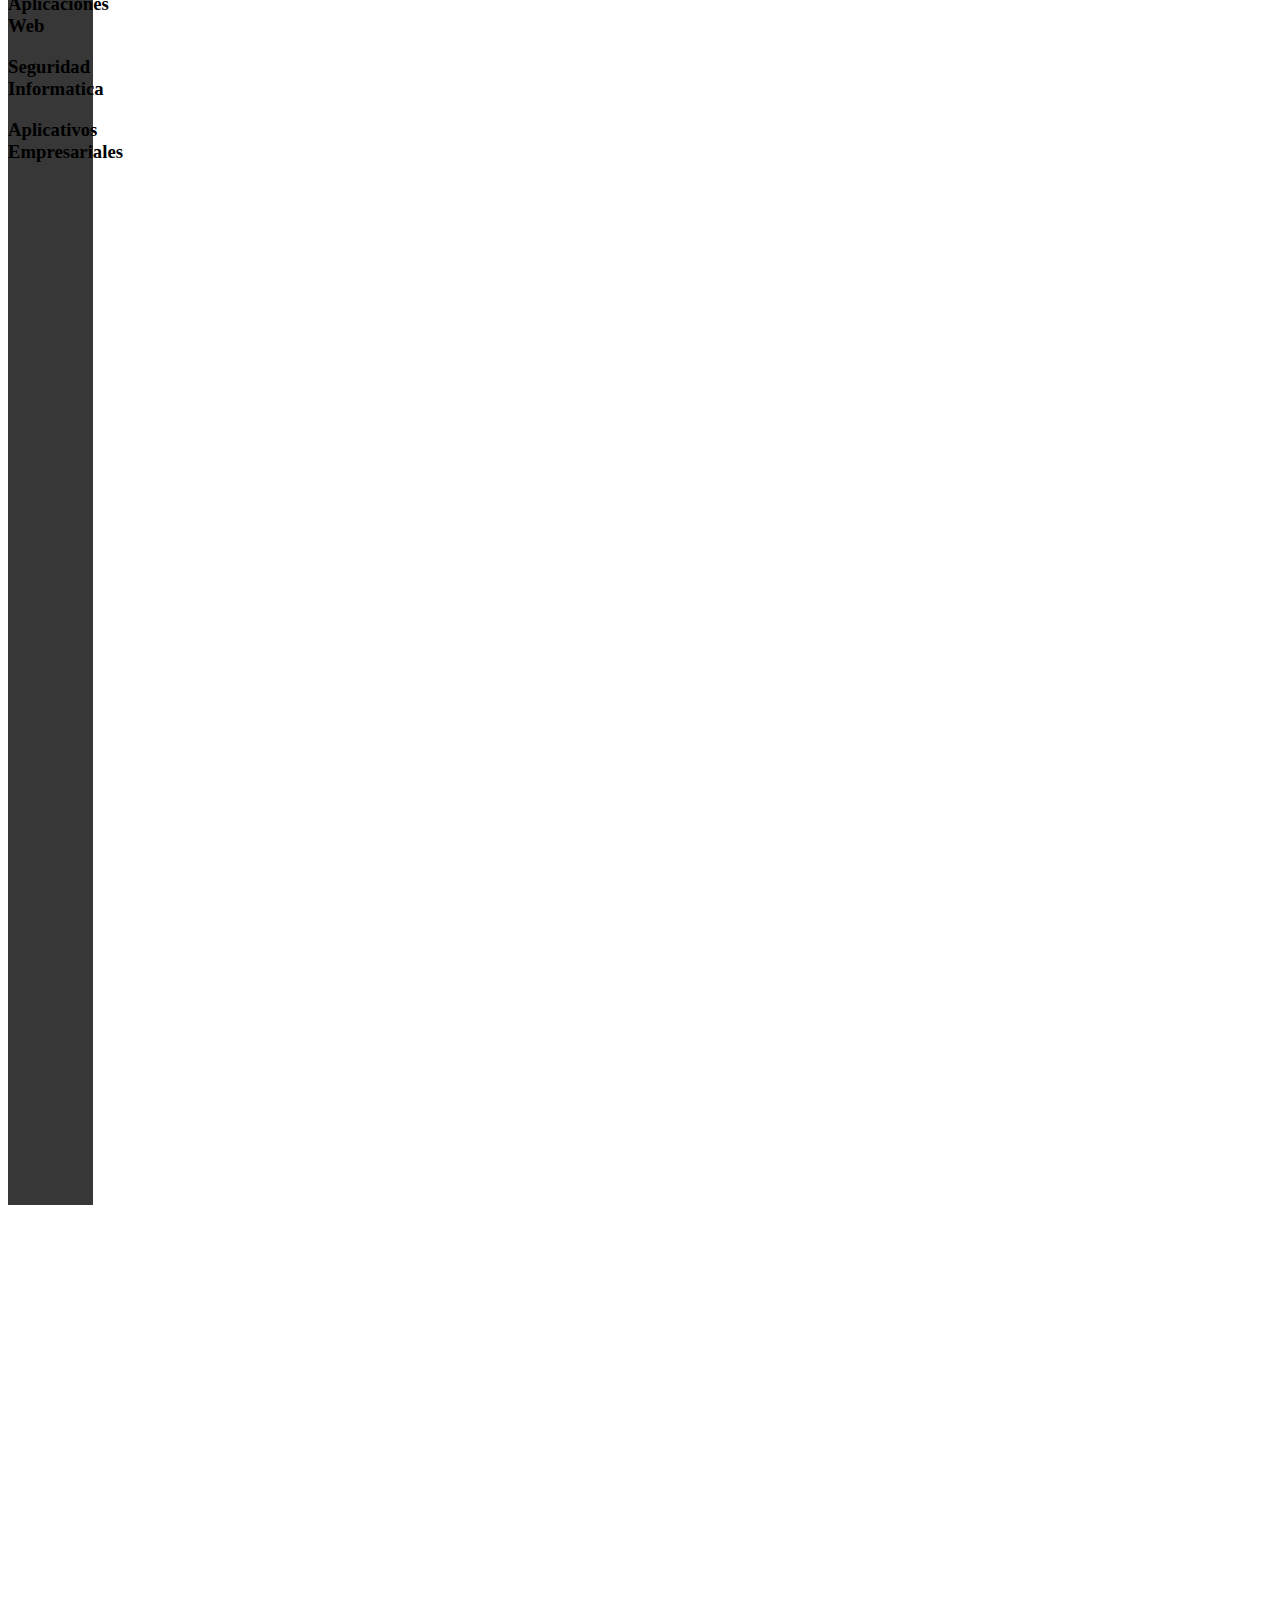
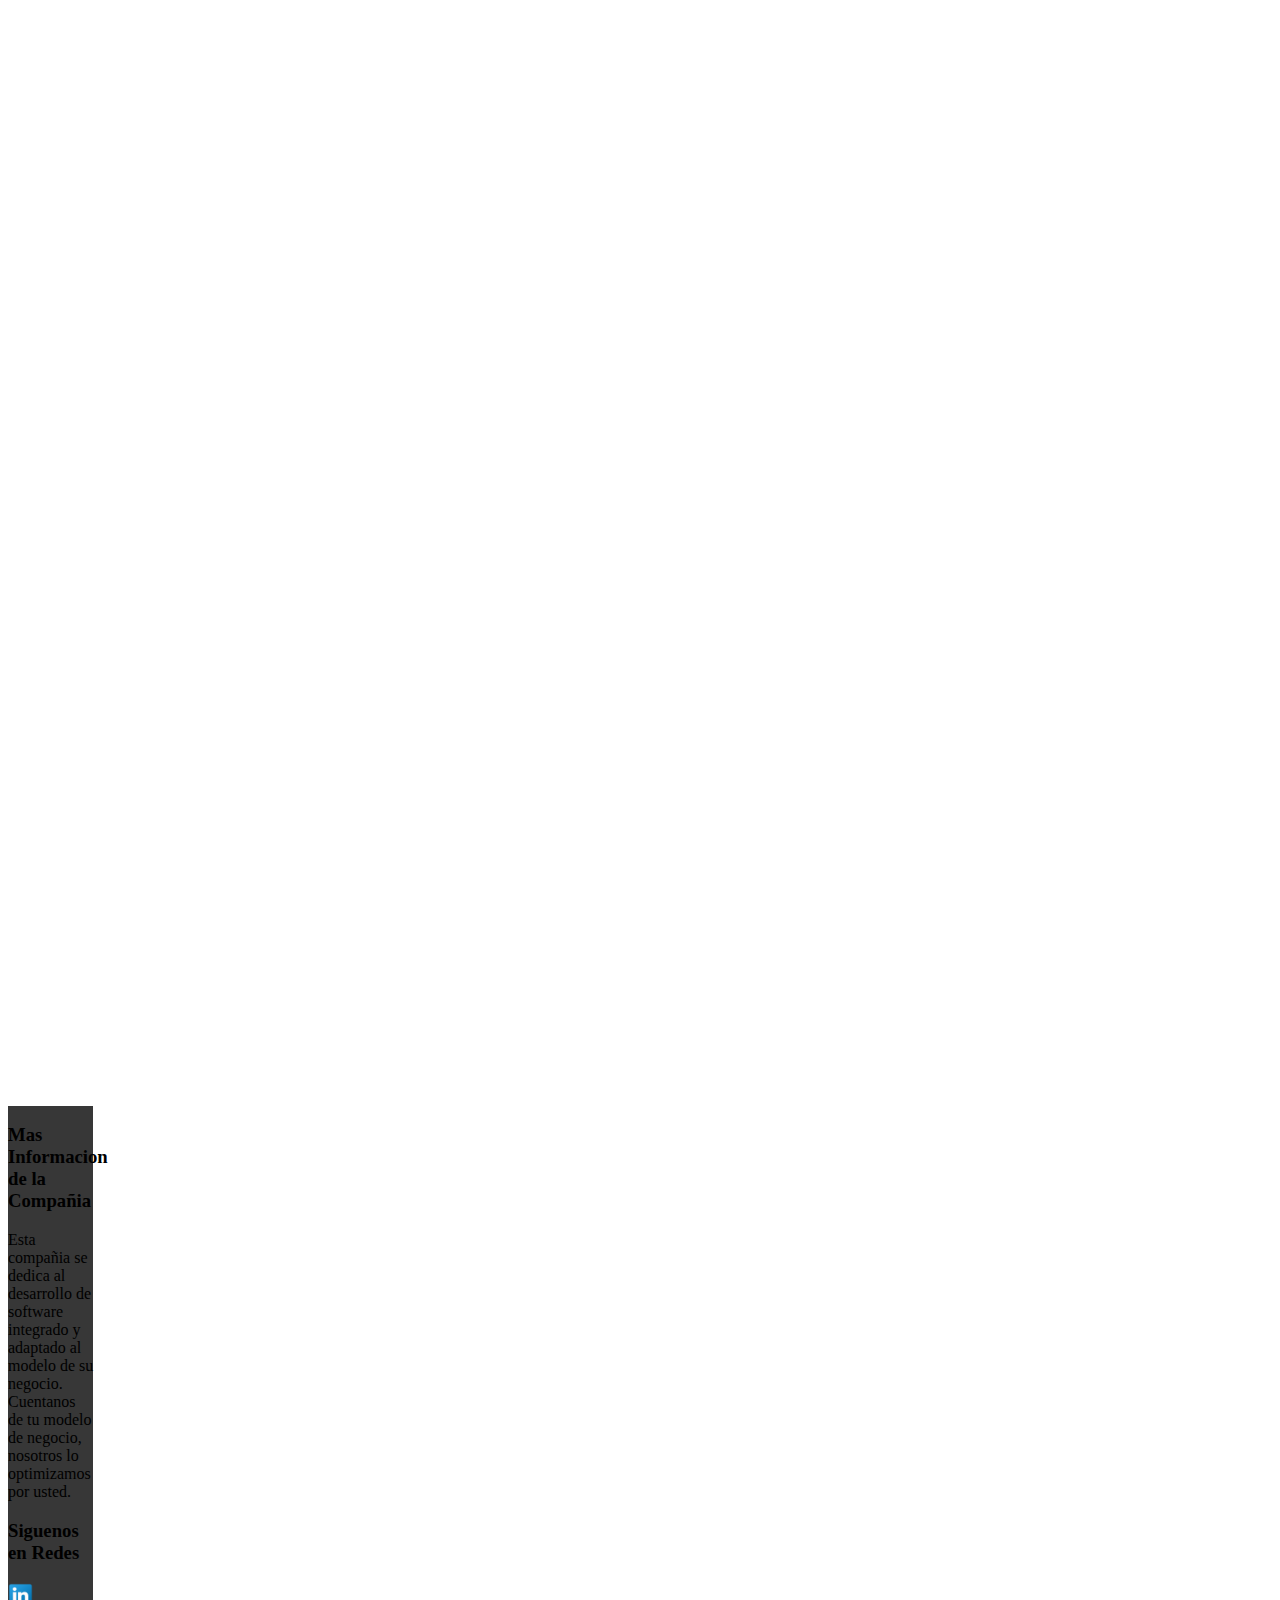
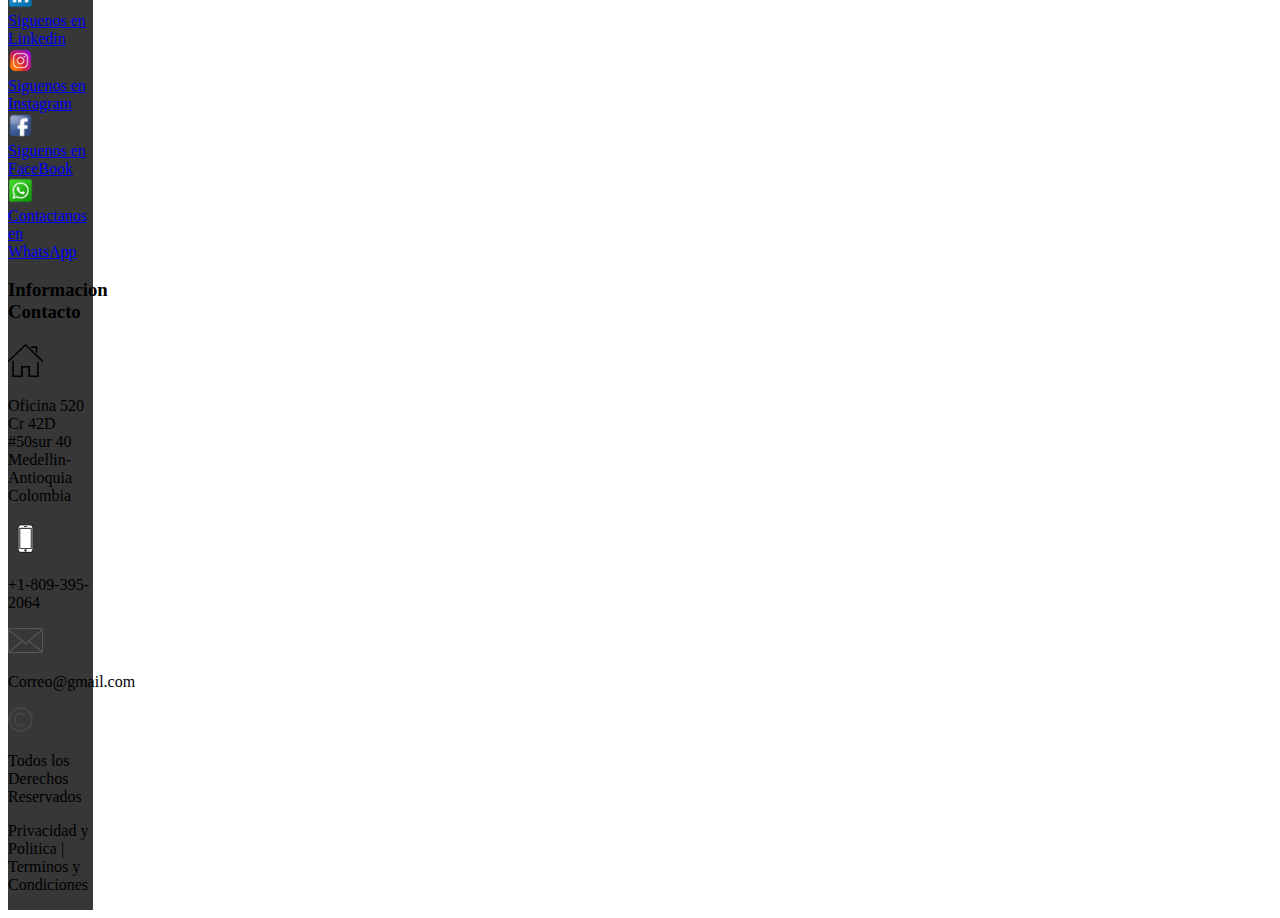
==== commit 2f580948: "Se agrego el footer y el header a las paginas" ====
--- a/index.html
+++ b/index.html
@@ -5,144 +5,142 @@
 <html>
 
 <head>
-    <title>Página principal</title>
-    <meta charset="UTF-8">
-    <meta name="viewport" content="width=device-width, initial-scale=1.0">
-    <title>Principal</title>
-    <!--<link rel="stylesheet" href="css/estiloindex.css">-->
-    <link rel="icon" href="img/log.ico">
-    <meta name="author" content="Equipo 6 Grupo 53414">
+  <title>Página principal</title>
+  <meta charset="UTF-8">
+  <meta name="viewport" content="width=device-width, initial-scale=1.0">
+  <title>Principal</title>
+  <link rel="stylesheet" href="css/estiloindex.css">
+  <link rel="icon" href="img/log.ico">
+  <meta name="author" content="Equipo 6 Grupo 53414">
 </head>
 
 <body>
-    <header>
-        <div class="container_header">
-        <div class="logo">
-            <img class="img-nav" id="navbar_logo" src="img/log.png" alt="Logo" />
-        </div>
 
-        <div class="container_titulo">
-            <h1>Servicios</h1>
-            <h2>Tecnologicos</h2>
-            <input type="button" value="Registrate"></<input>
-        </div>
+  <header>
+    <div>
+        <img class="img-nav" id="navbar_logo" src="img/log.png" alt="Logo" />
+    </div>
 
-        <div class="container_nav">
-            <nav>
-                <ul>
-                    <li><a href="#">Inicio</a></li>
-                    <li><a href="#">Nosotros</a></li>
-                    <li><a href="#">Servicios</a></li>
-                    <li><a href="#">Nuestros Clientes</a></li>
-                    <li><a href="contactanos.html">Contactanos</a></li>
-                </ul>
-            </nav>
-        </div>
-        </div>
-    </header>
+    <div>
+        <h1>Servicios Tecnologicos</h1>
+    </div>
 
-    <article>
-        <h2>Soluciones de Software a la Medida</h2>
+    <div class="navegacion">
+      <ul>
+        <li><a href="contactanos.html">Contactanos</a></li>
+        <li><a href="#">Servicios</a></li>
+        <li><a href="#">Nuestros Clientes</a></li>
+        <li><a href="#">Nosotros</a></li>
+        <li><a href="#">Inicio</a></li>
+      </ul>
+    </div>
+  </header>
+
+  <div class="container">
+
+    
+
+    <div class="Articulo1">
+      <h2>Soluciones de Software a la Medida</h2>
+      <p>
+        Nuestras soluciones de software son desarrolladas sobre tecnologias de
+        informacion integradas, confiables,parametrizables y seguras. Permiten
+        administrar de forma eficiente, coordinada la informacion y procesos
+        operativos, financieros, logistica, tributarios y contables de los
+        negocios.
+      </p>
+    </div>
+
+    <div class="Articulo2">
+      <h2>Nuestros Servicios</h2>
+      <p>
+        Implementamos software a la medida para nuestros clientes,
+        acompañandolos en todo el proceso de crecimiento y evolucion de su
+        negocio, ofreciondoles su puesta en operacion y posterior
+        mantenimiento de su producto.
+      </p>
+    </div>
+
+    <div class="secciones">
+      <h2>Servicios</h2>
+
+      <div>
+        <h3>Proyectos IOT</h3>
+      </div>
+
+      <div>
+        <h3>Aplicaciones Moviles</h3>
+      </div>
+
+      <div>
+        <h3>Aplicaciones Web</h3>
+      </div>
+
+      <div>
+        <h3>Seguridad Informatica</h3>
+      </div>
+
+      <div>
+        <h3>Aplicativos Empresariales</h3>
+      </div>
+    </div>
+
+    <div class="footer">
+      <div>
+        <h3>Mas Informacion de la Compañia</h3>
         <p>
-            Nuestras soluciones de software son desarrolladas sobre tecnologias de informacion integradas,
-            confiables,parametrizables y seguras. Permiten administrar de forma eficiente, coordinada la informacion
-            y procesos operativos, financieros, logistica, tributarios y contables de los negocios.
+          Esta compañia se dedica al desarrollo de software integrado y
+          adaptado al modelo de su negocio. Cuentanos de tu modelo de negocio,
+          nosotros lo optimizamos por usted.
         </p>
-    </article>
+      </div>
 
-    <article>
-        <h2>Nuestros Servicios</h2>
+      <div>
+        <h3>Siguenos en Redes</h3>
+
+        <img src="img/linkedin.ico" alt="logo_linkedin" width="25" height="25" />
+        <a href="https//linkedin.com">Siguenos en Linkedin</a>
+
+        <img src="img/instagram.ico" alt="logo_instagram" width="25" height="25" />
+        <a href="https//instagram.com">Siguenos en Instagram</a>
+
+        <img src="img/facebook.ico" alt="logo_facebook" width="25" height="25" />
+        <a href="https//facebook.com">Siguenos en FaceBook</a>
+
+        <img src="img/whatsapp.ico" alt="logo_whatsapp" width="25" height="25" />
+        <a href="https//whatsapp.com">Contactanos en WhatsApp</a>
+      </div>
+
+      <div>
+        <h3>Informacion Contacto</h3>
+
+        <img src="img/home.ico" width="35" height="35" alt="logo_home" />
         <p>
-            Implementamos software a la medida para nuestros clientes, acompañandolos en todo el proceso
-            de crecimiento y evolucion de su negocio, ofreciondoles su puesta en operacion y posterior mantenimiento de
-            su producto.
+          Oficina 520 Cr 42D #50sur 40 Medellin-Antioquia Colombia
         </p>
-    </article>
 
-    <section>
-        <h2>Servicios</h2>
-        <div>
-            <h3>Proyectos IOT</h3>
-        </div>
-        <div>
-            <h3>Aplicaciones Moviles</h3>
-        </div>
-        <div>
-            <h3>Aplicaciones Web</h3>
-        </div>
-        <div>
-            <h3>Seguridad Informatica</h3>
-        </div>
-        <div>
-            <h3>Aplicativos Empresariales</h3>
-        </div>
+        <img src="img/phone.ico" width="35" height="35" alt="logo_phone" />
+        <p>
+          +1-809-395-2064
+        </p>
+        <img src="img/mail.ico" width="35" height="25" alt="logo_mail" />
+        <p>
+          Correo@gmail.com
+        </p>
+      </div>
 
+      <div>
+        <img src="img/copyright-.ico" width="25" height="25" alt="logo_copytight" />
+        <p>Todos los Derechos Reservados</p>
+      </div>
 
-    </section>
-
-    <footer>
-
-        <div>
-            <h3>Mas Informacion de la Compañia</h3>
-            <p>
-                Esta compañia se dedica al desarrollo de software integrado y adaptado
-                al modelo de su negocio. Cuentanos de tu modelo de negocio, nosotros
-                lo optimizamos por usted.
-            </p>
-
-        </div>
-
-        <div>
-            <h3>Siguenos en Redes</h3>
-
-            <img src="img/linkedin.ico" alt="logo_linkedin" width="25" height="25" />
-            <a href="https//linkedin.com">Siguenos en Linkedin</a>
-
-            <img src="img/instagram.ico" alt="logo_instagram" width="25" height="25" />
-            <a href="https//instagram.com">Siguenos en Instagram</a>
-
-            <img src="img/facebook.ico" alt="logo_facebook" width="25" height="25" />
-            <a href="https//facebook.com">Siguenos en FaceBook</a>
-
-            <img src="img/whatsapp.ico" alt="logo_whatsapp" width="25" height="25" />
-            <a href="https//whatsapp.com">Contactanos en WhatsApp</a>
-        </div>
-
-
-        <div>
-            <h3>Informacion Contacto</h3>
-
-            <img src="img/home.ico" width="35" height="35" alt="logo_home" />
-            <p>
-                Oficina 520
-                Cr 42D #50sur 40
-                Medellin-Antioquia
-                Colombia
-            </p>
-
-            <img src="img/phone.ico" width="35" height="35" alt="logo_phone" />
-            <p>
-                +1-809-395-2064
-            </p>
-            <img src="img/mail.ico" width="35" height="25" alt="logo_mail" />
-            <p>
-                Correo@gmail.com
-            </p>
-        </div>
-
-        <div>
-
-            <img src="img/copyright-.ico" width="25" height="25" alt="logo_copytight" />
-            <p>Todos los Derechos Reservados</p>
-        </div>
-
-        <div>
-            <p>
-                Privacidad y Politica | Terminos y Condiciones
-            </p>
-        </div>
-    </footer>
-
+      <div>
+        <p>
+          Privacidad y Politica | Terminos y Condiciones
+        </p>
+      </div>
+    </div>
+  </div>
 </body>
 
 </html>--- a/css/estiloindex.css
+++ b/css/estiloindex.css
@@ -1,37 +1,159 @@
-@import url('https://fonts.googleapis.com/css2?family=Poppins:ital,wght@0,100;0,200;0,300;0,400;0,500;0,600;0,700;0,800;0,900;1,100;1,200;1,300;1,400;1,500;1,600;1,700;1,800;1,900&display=swap');
-
-*{
-    margin:0;
-    padding: 0;
-    box-sizing: border-box;
-    text-decoration: none;
+.container {
+  display: grid;
+ 
+  grid-template-columns: repeat(2, 1fr);
+  grid-template-rows: repeat(7,1fr);
+  grid-column-gap: 3rem;
+  grid-row-gap: 3rem;
 }
 
-header{
-    width: 100%;
-    height: 100%;
-    font-family: 'Poppins', sans-serif;
-    position: fixed;
-    top: 0;
-    right: 0;
-    z-index: 100;
-    background: #aaa;
+.header{
+    position: static;
+    background: #ff8000;
+    background:url(../img/headerEdit.png);
+    background-repeat: no-repeat;
+    background-position-x: 0px;
+
+    background-size: 100% 100%;
+
+   
+   
+     
+    grid-column-start: 1;
+    grid-column-end: 3;
+    
+    grid-row-start: 1; 
+    grid-row-end: 1;
+    
+    height: 600px;
+    width: 1225.170px;
+
 }
 
-.container_header{
-    max-width: 1200px;
-    height: 100%;
-    display: flex;
-    justify-content: space-between;
-    margin: auto;
-    padding: 0px 20px;
+.logo{
+    /*background: #43A047;*/
+    height: 500px;
+    width: 500px;
+    
+    grid-column-start: 1;
+    grid-column-end: 2;
+    
+    grid-row-start: 1; 
+    grid-row-end: 2;
+    
+    position: relative;
 }
 
-header.logo{
-    height: 100%;
+.img-navegacion{
+    height: 500px;
+}
+
+.Titulo{
+    /*background: #888;*/
+    
+    grid-column-start: 2;
+    grid-column-end: 3;
+    
+    grid-row-start: 2; 
+    grid-row-end: 3;
+    
+    width: 50%;
+    
+    position: relative;
+    left: 500px;
+    right: 0px;
+    top: -300px;
+    bottom: 0px;
+        
+}
+
+.Titulo h1{
+    font-size: 60px;
+    font-family: Arial, Helvetica, sans-serif;
+}
+
+.Titulo h2{
+    font-size: 60px;
+    font-family: Arial, Helvetica, sans-serif;
+    
+    position: relative;
+    right: -100px;
+}
+
+.navegacion{
+    
+    background: #1d4698;
+    grid-column-gap: 1px;
+
+    grid-column-start: 2;
+    grid-row-end: 1;
+    
+    width: 60%;
+   
+    position: relative;
+    left: 500px;
+    right: 0px;
+    top: -750px;
+    bottom: -800px;
+    
     
 }
 
-.logo {
-    width: 150px;
+.navegacion li{
+    float:right;
+    list-style: none;
+    padding: 40px;
+}
+
+.navegacion li a{
+    text-decoration: none;
+    border: 1px solid blue;
+    border-radius: 10px;
+    font-family: Arial, Helvetica, sans-serif;
+    z-index: 1;
+
+}
+
+
+.Articulo1{
+    background: #1d4698;
+    grid-column-start: 1;
+    grid-row-end: 3;
+    
+    grid-column-start: 1;
+    grid-column-end: 3;
+    
+    grid-row-start: 3; 
+    grid-row-end: 3;
+}
+
+
+.Articulo2{
+    background: #4d73bf;
+
+    grid-column-start: 1;
+    grid-column-end: 3;
+    
+    grid-row-start: 4; 
+    grid-row-end: 4;
+}
+
+.secciones{
+    background: #373737;
+    
+    grid-column-start: 1;
+    grid-column-end: 3;
+    
+    grid-row-start: 5; 
+    grid-row-end: 6;
+}
+
+.footer{
+    background: #373737;
+
+    grid-column-start: 1;
+    grid-column-end: 3;
+    
+    grid-row-start: 7; 
+    grid-row-end: 7;
 }